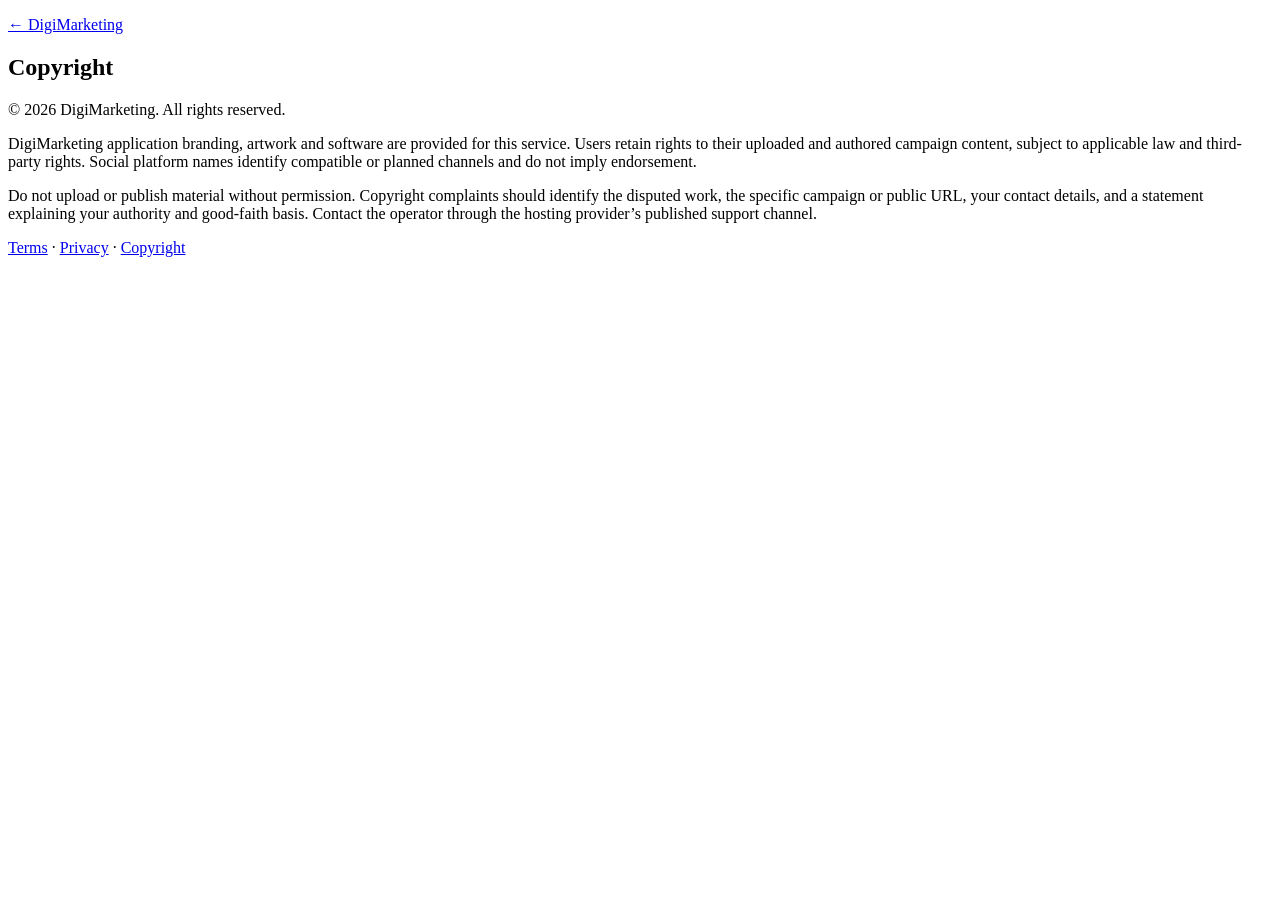
==== static/copyright.html @ 699326e4 "Build branded DigiMarketing platform with campaign workflows, Android app and Olamidepanel deploymen" ====
<!doctype html><html lang="en"><head><meta charset="utf-8"><meta name="viewport" content="width=device-width,initial-scale=1"><title>Copyright · DigiMarketing</title><link rel="stylesheet" href="/style.css"></head><body><main><p><a href="/">← DigiMarketing</a></p><article class="panel"><h1>Copyright</h1><p>© 2026 DigiMarketing. All rights reserved.</p><p>DigiMarketing application branding, artwork and software are provided for this service. Users retain rights to their uploaded and authored campaign content, subject to applicable law and third-party rights. Social platform names identify compatible or planned channels and do not imply endorsement.</p><p>Do not upload or publish material without permission. Copyright complaints should identify the disputed work, the specific campaign or public URL, your contact details, and a statement explaining your authority and good-faith basis. Contact the operator through the hosting provider’s published support channel.</p></article><p><a href="/terms">Terms</a> · <a href="/privacy">Privacy</a> · <a href="/copyright">Copyright</a></p></main></body></html>
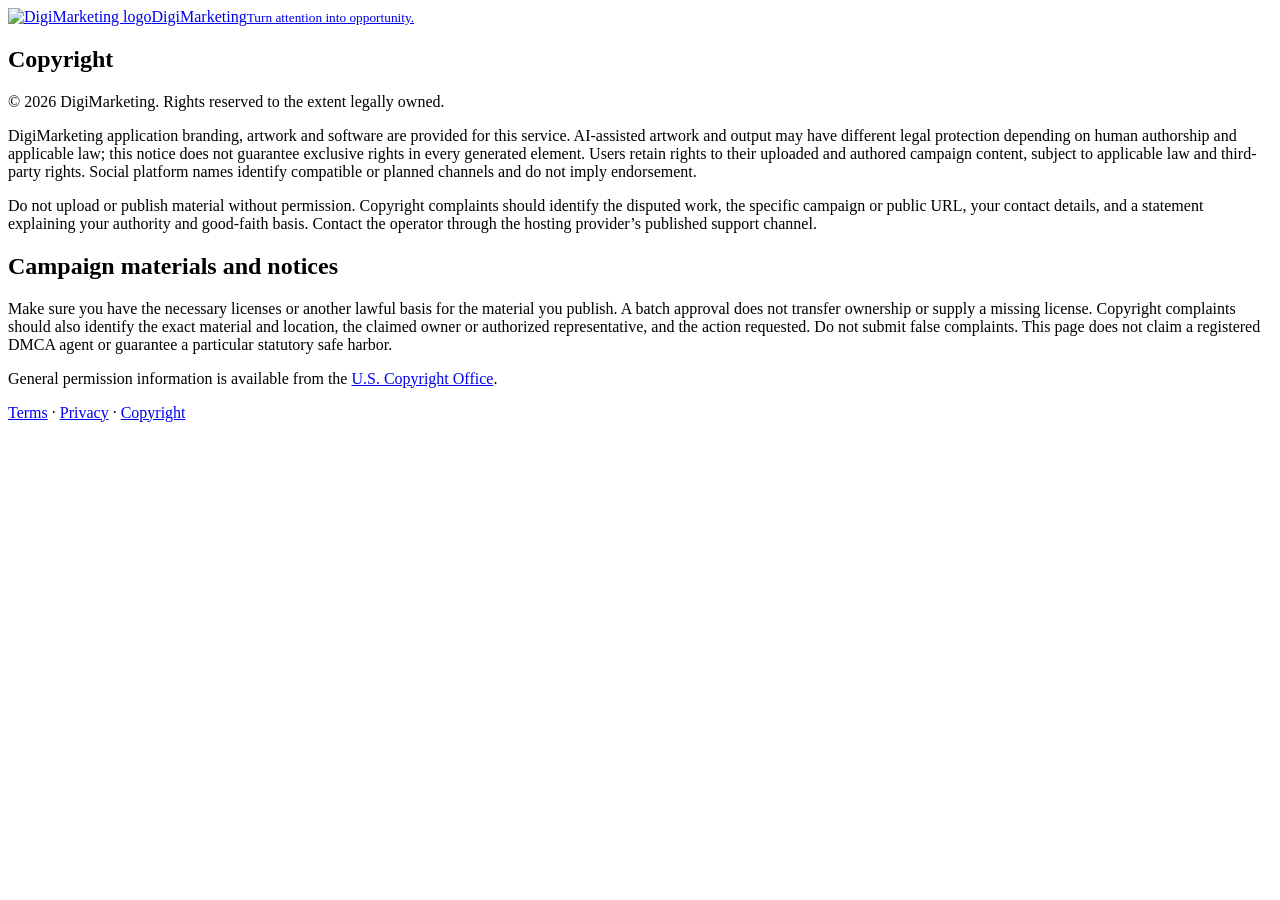
==== commit 9db7d457: "Add controlled Ansible campaign batches, admin limits and versioned legal acceptance" ====
--- a/static/copyright.html
+++ b/static/copyright.html
@@ -1 +1 @@
-<!doctype html><html lang="en"><head><meta charset="utf-8"><meta name="viewport" content="width=device-width,initial-scale=1"><title>Copyright · DigiMarketing</title><link rel="stylesheet" href="/style.css"></head><body><main><p><a href="/">← DigiMarketing</a></p><article class="panel"><h1>Copyright</h1><p>© 2026 DigiMarketing. All rights reserved.</p><p>DigiMarketing application branding, artwork and software are provided for this service. Users retain rights to their uploaded and authored campaign content, subject to applicable law and third-party rights. Social platform names identify compatible or planned channels and do not imply endorsement.</p><p>Do not upload or publish material without permission. Copyright complaints should identify the disputed work, the specific campaign or public URL, your contact details, and a statement explaining your authority and good-faith basis. Contact the operator through the hosting provider’s published support channel.</p></article><p><a href="/terms">Terms</a> · <a href="/privacy">Privacy</a> · <a href="/copyright">Copyright</a></p></main></body></html>+<!doctype html><html lang="en"><head><meta charset="utf-8"><meta name="viewport" content="width=device-width,initial-scale=1"><title>Copyright · DigiMarketing</title><link rel="stylesheet" href="/style.css"></head><body class="legal-page"><main><a class="brand" href="/"><img src="/brand.png" alt="DigiMarketing logo"><span>DigiMarketing<small>Turn attention into opportunity.</small></span></a><article class="panel"><h1>Copyright</h1><p>© 2026 DigiMarketing. Rights reserved to the extent legally owned.</p><p>DigiMarketing application branding, artwork and software are provided for this service. AI-assisted artwork and output may have different legal protection depending on human authorship and applicable law; this notice does not guarantee exclusive rights in every generated element. Users retain rights to their uploaded and authored campaign content, subject to applicable law and third-party rights. Social platform names identify compatible or planned channels and do not imply endorsement.</p><p>Do not upload or publish material without permission. Copyright complaints should identify the disputed work, the specific campaign or public URL, your contact details, and a statement explaining your authority and good-faith basis. Contact the operator through the hosting provider’s published support channel.</p><h2>Campaign materials and notices</h2><p>Make sure you have the necessary licenses or another lawful basis for the material you publish. A batch approval does not transfer ownership or supply a missing license. Copyright complaints should also identify the exact material and location, the claimed owner or authorized representative, and the action requested. Do not submit false complaints. This page does not claim a registered DMCA agent or guarantee a particular statutory safe harbor.</p><p>General permission information is available from the <a href="https://www.copyright.gov/help/faq/faq-fairuse.html">U.S. Copyright Office</a>.</p></article><p><a href="/terms">Terms</a> · <a href="/privacy">Privacy</a> · <a href="/copyright">Copyright</a></p></main></body></html>
